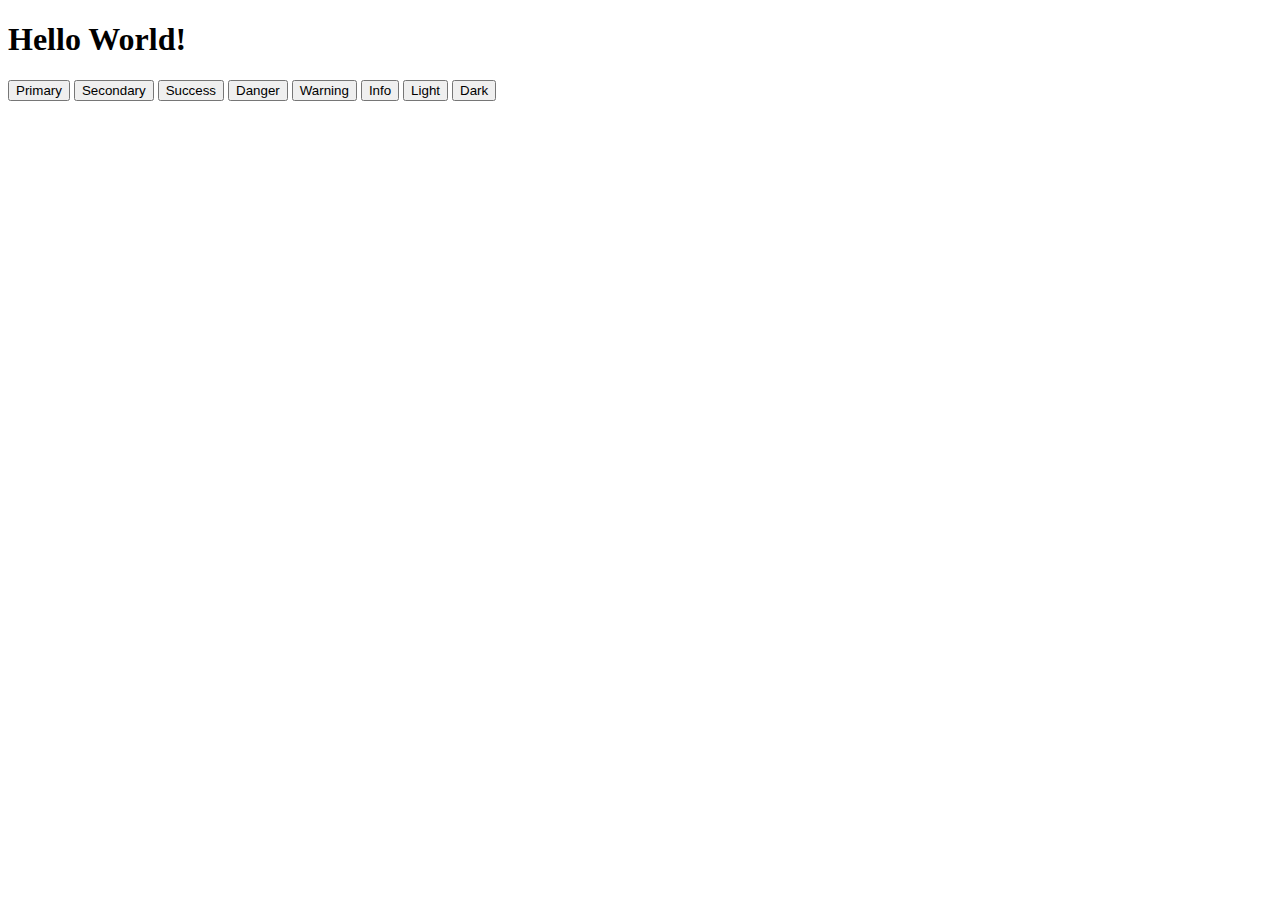
==== index.html @ b8144efe "Commit inicial" ====
<!DOCTYPE html>
<html lang="en">

<head>
    <meta charset="UTF-8">
    <meta http-equiv="X-UA-Compatible" content="IE=edge">
    <meta name="viewport" content="width=device-width, initial-scale=1.0">
    <title>Document</title>
    <link href="https://cdn.jsdelivr.net/npm/bootstrap@5.2.0-beta1/dist/css/bootstrap.min.css" rel="stylesheet" integrity="sha384-0evHe/X+R7YkIZDRvuzKMRqM+OrBnVFBL6DOitfPri4tjfHxaWutUpFmBp4vmVor" crossorigin="anonymous">
</head>

<body>
    <h1>Hello World!</h1>
    <button type="button" class="btn btn-primary">Primary</button>
    <button type="button" class="btn btn-secondary">Secondary</button>
    <button type="button" class="btn btn-success">Success</button>
    <button type="button" class="btn btn-danger">Danger</button>
    <button type="button" class="btn btn-warning">Warning</button>
    <button type="button" class="btn btn-info">Info</button>
    <button type="button" class="btn btn-light">Light</button>
    <button type="button" class="btn btn-dark">Dark</button>

    <script src="https://cdn.jsdelivr.net/npm/bootstrap@5.2.0-beta1/dist/js/bootstrap.bundle.min.js" integrity="sha384-pprn3073KE6tl6bjs2QrFaJGz5/SUsLqktiwsUTF55Jfv3qYSDhgCecCxMW52nD2" crossorigin="anonymous"></script>
</body>

</html>
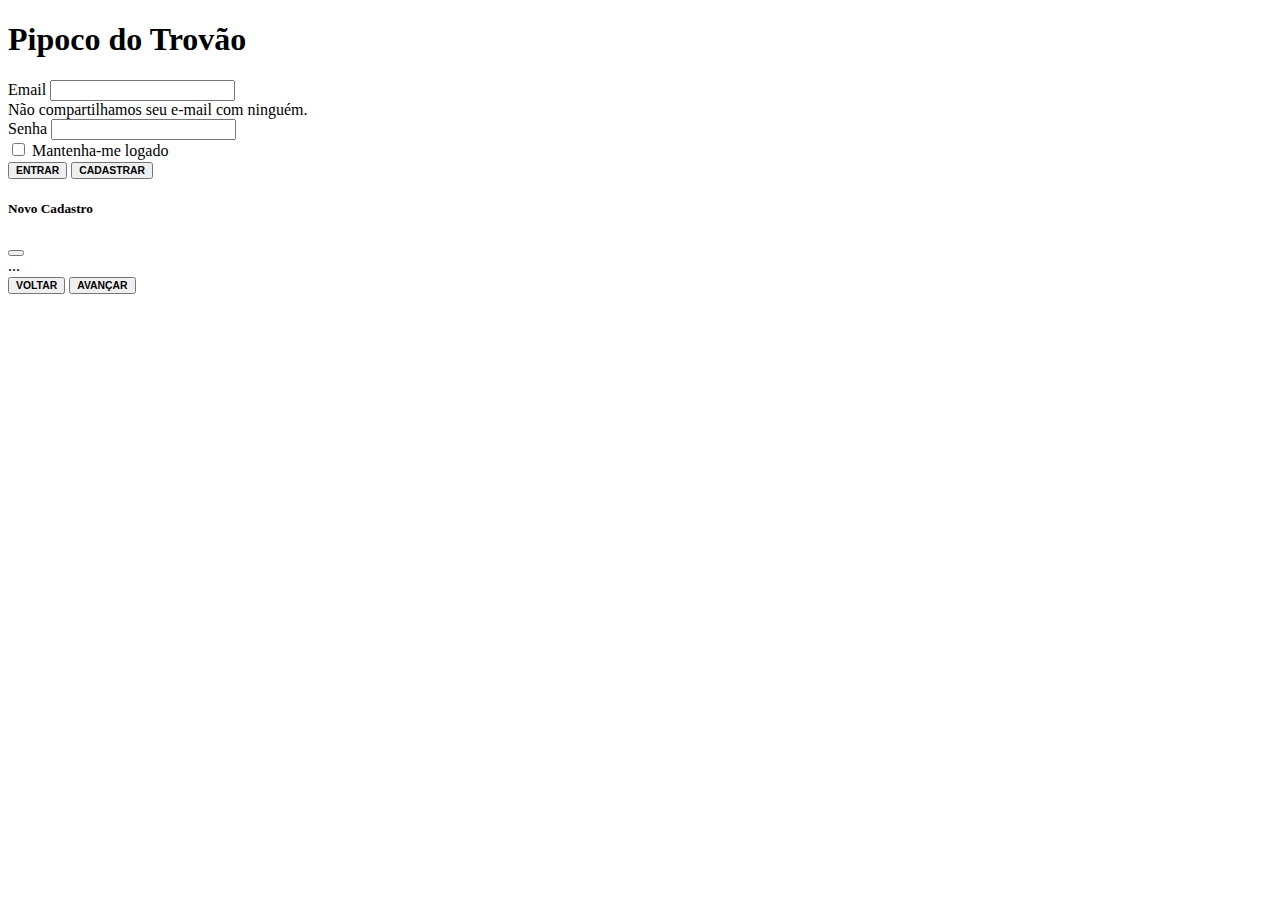
==== commit 474b58ba: "Add página de dashboard" ====
--- a/index.html
+++ b/index.html
@@ -5,22 +5,62 @@
     <meta charset="UTF-8">
     <meta http-equiv="X-UA-Compatible" content="IE=edge">
     <meta name="viewport" content="width=device-width, initial-scale=1.0">
-    <title>Document</title>
+    <title>Pipoco do Trovão - MarketPlace</title>
     <link href="https://cdn.jsdelivr.net/npm/bootstrap@5.2.0-beta1/dist/css/bootstrap.min.css" rel="stylesheet" integrity="sha384-0evHe/X+R7YkIZDRvuzKMRqM+OrBnVFBL6DOitfPri4tjfHxaWutUpFmBp4vmVor" crossorigin="anonymous">
+    <link rel="stylesheet" href="assets/styles/global.css">
 </head>
 
 <body>
-    <h1>Hello World!</h1>
-    <button type="button" class="btn btn-primary">Primary</button>
-    <button type="button" class="btn btn-secondary">Secondary</button>
-    <button type="button" class="btn btn-success">Success</button>
-    <button type="button" class="btn btn-danger">Danger</button>
-    <button type="button" class="btn btn-warning">Warning</button>
-    <button type="button" class="btn btn-info">Info</button>
-    <button type="button" class="btn btn-light">Light</button>
-    <button type="button" class="btn btn-dark">Dark</button>
+    <div class="row d-flex justify-content-center">
+        <div class="col-10 col-md-5">
+            <form class="mt-5"></form>
+            <h1>Pipoco do Trovão</h1>
+            <div class="mb-3 mt-4">
+                <label for="exampleInputEmail1" class="form-label">Email</label>
+                <input type="email" class="form-control" id="exampleInputEmail1" aria-describedby="emailHelp">
+                <div id="emailHelp" class="form-text">Não compartilhamos seu e-mail com ninguém.</div>
+            </div>
+            <div class="mb-3">
+                <label for="exampleInputPassword1" class="form-label">Senha</label>
+                <input type="password" class="form-control" id="exampleInputPassword1">
+            </div>
+            <div class="mb-3 form-check">
+                <input type="checkbox" class="form-check-input" id="exampleCheck1">
+                <label class="form-check-label" for="exampleCheck1">Mantenha-me logado</label>
+            </div>
+            <!-- <button id="liveAlertBtn" type="submit" class="btn btn-primary">ENTRAR</button> -->
+            <button type="button" class="btn btn-primary " id="liveAlertBtn">ENTRAR</button>
+            <button type="submit" class="btn btn-primary" data-bs-toggle="modal" data-bs-target="#staticBackdrop">CADASTRAR</button>
+            <div id="liveAlertPlaceholder" class="mt-3"></div>
+            </form>
+        </div>
+    </div>
+    <div class="modal fade" id="staticBackdrop" data-bs-keyboard="false" tabindex="-1" aria-labelledby="staticBackdropLabel" aria-hidden="true">
+        <div class="modal-dialog">
+            <div class="modal-content">
+                <div class="modal-header">
+                    <h5 class="modal-title" id="staticBackdropLabel">Novo Cadastro</h5>
+                    <button type="button" class="btn-close" data-bs-dismiss="modal" aria-label="Close"></button>
+                </div>
+                <div class="modal-body">
+                    ...
+                </div>
+                <div class="modal-footer">
+                    <button type="button" class="btn btn-secondary" data-bs-dismiss="modal">VOLTAR</button>
+                    <button type="button" class="btn btn-primary">AVANÇAR</button>
+                </div>
+            </div>
+        </div>
+    </div>
+
+
+    <!-- <button type="button" class="btn btn-primary" id="liveAlertBtn">Show live alert</button> -->
+    <!-- <div class="alert alert-success mt-3" role="alert" id="alerta-de-sucesso">
+        Parabéns, você será redirecionado para <a href="#" class="alert-link">as compras clicando aqui</a>.
+    </div> -->
 
     <script src="https://cdn.jsdelivr.net/npm/bootstrap@5.2.0-beta1/dist/js/bootstrap.bundle.min.js" integrity="sha384-pprn3073KE6tl6bjs2QrFaJGz5/SUsLqktiwsUTF55Jfv3qYSDhgCecCxMW52nD2" crossorigin="anonymous"></script>
+    <script src="assets/scripts/alert.js"></script>
 </body>
 
 </html>--- a/assets/styles/global.css
+++ b/assets/styles/global.css
@@ -0,0 +1,15 @@
+.btn {
+    font-size: .65rem;
+    font-weight: 700;
+}
+
+.list-group-item li {
+    margin: 0;
+    padding: 0;
+    font-size: 12px;
+    font-weight: 600;
+}
+
+div .fw-bold {
+    font-size: 14px;
+}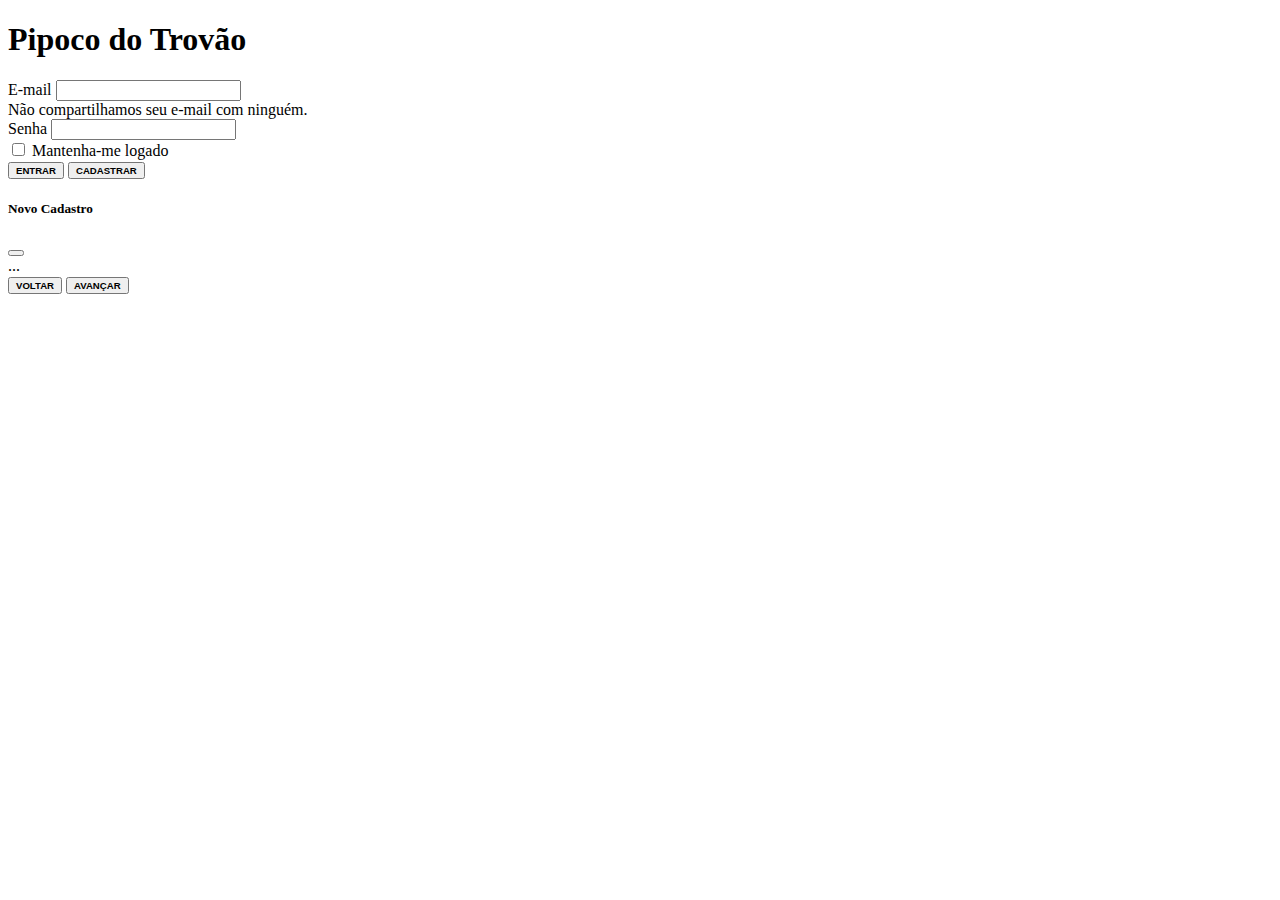
==== commit 96680d12: "Ajustes nos tamanhos dos botões" ====
--- a/index.html
+++ b/index.html
@@ -16,21 +16,20 @@
             <form class="mt-5"></form>
             <h1>Pipoco do Trovão</h1>
             <div class="mb-3 mt-4">
-                <label for="exampleInputEmail1" class="form-label">Email</label>
-                <input type="email" class="form-control" id="exampleInputEmail1" aria-describedby="emailHelp">
-                <div id="emailHelp" class="form-text">Não compartilhamos seu e-mail com ninguém.</div>
+                <label for="inputEmail" class="form-label">E-mail</label>
+                <input type="email" class="form-control" id="inputEmail">
+                <div id="emailText" class="form-text">Não compartilhamos seu e-mail com ninguém.</div>
             </div>
             <div class="mb-3">
-                <label for="exampleInputPassword1" class="form-label">Senha</label>
-                <input type="password" class="form-control" id="exampleInputPassword1">
+                <label for="inputSenha" class="form-label">Senha</label>
+                <input type="password" class="form-control" id="inputSenha">
             </div>
             <div class="mb-3 form-check">
-                <input type="checkbox" class="form-check-input" id="exampleCheck1">
-                <label class="form-check-label" for="exampleCheck1">Mantenha-me logado</label>
+                <input type="checkbox" class="form-check-input" id="manterLogadoCheckBox">
+                <label class="form-check-label" for="manterLogadoCheckBox">Mantenha-me logado</label>
             </div>
-            <!-- <button id="liveAlertBtn" type="submit" class="btn btn-primary">ENTRAR</button> -->
-            <button type="button" class="btn btn-primary " id="liveAlertBtn">ENTRAR</button>
-            <button type="submit" class="btn btn-primary" data-bs-toggle="modal" data-bs-target="#staticBackdrop">CADASTRAR</button>
+            <button type="submit" class="btn btn-primary " id="botaoEntrar">ENTRAR</button>
+            <button type="button" class="btn btn-primary" data-bs-toggle="modal" data-bs-target="#staticBackdrop">CADASTRAR</button>
             <div id="liveAlertPlaceholder" class="mt-3"></div>
             </form>
         </div>
--- a/assets/styles/global.css
+++ b/assets/styles/global.css
@@ -1,5 +1,5 @@
 .btn {
-    font-size: .65rem;
+    font-size: .60rem;
     font-weight: 700;
 }
 
